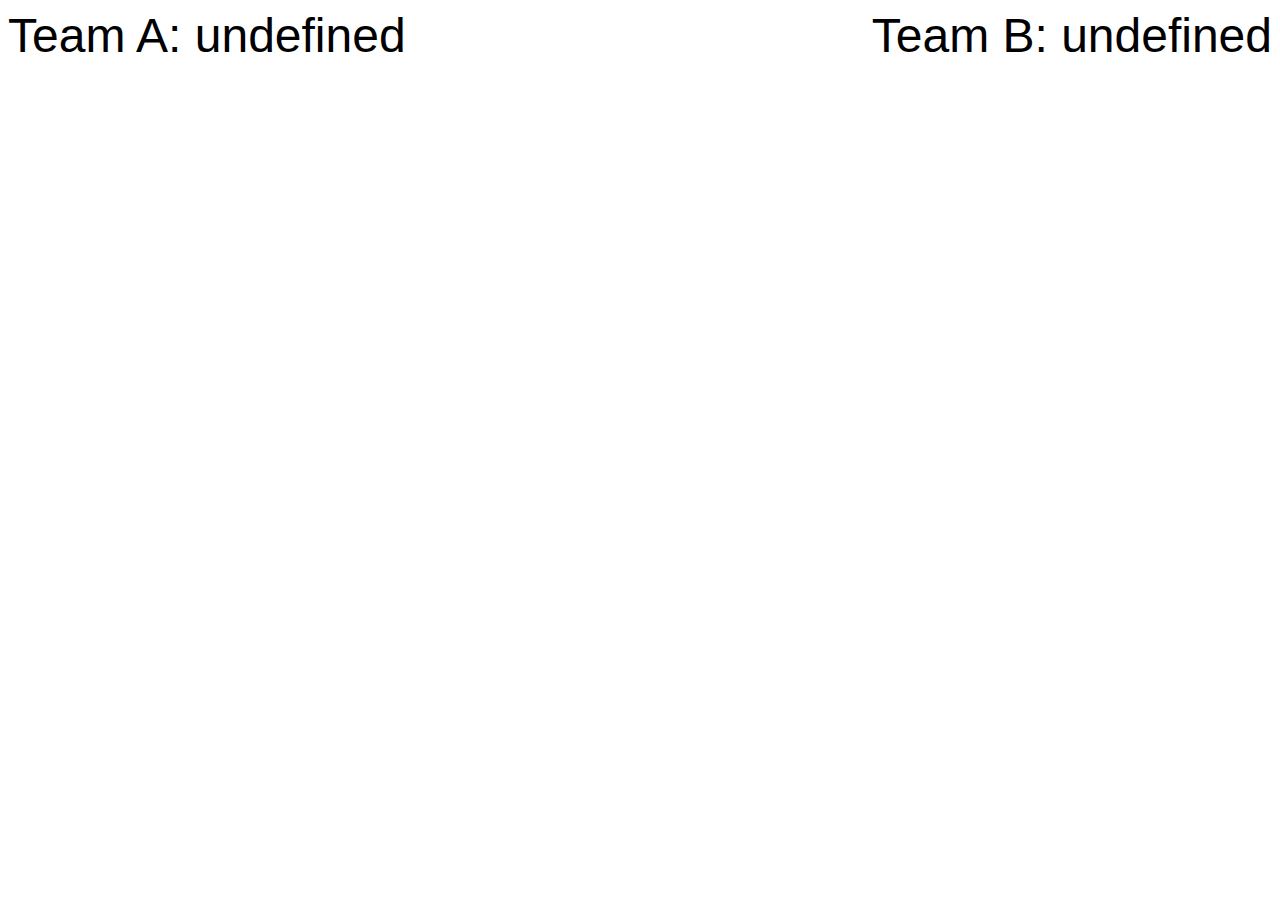
==== app.html @ 47a9c4e0 "Initial commit" ====
<html>
<head>
<style>
BODY {
	font-size: 36pt;
	font-family: Arial;
}
</style>
<script src="http://10.0.2.1:8082/socket.io/socket.io.js"></script>
<script>
  console.log('app started');
  
  var socket = io.connect('http://10.0.2.1:8082');
  var teamAScore = 0;
  var teamBScore = 0;
  
  socket.on('rope', function (data) {
    console.log('Got rope signal');
    
    if (data == 'A'){
    	teamAScore++;
    } else {
    	teamBScore++;
    }
    updateScores();
    
    navigator.cascades.postMessage(data);
    
  });
  
  function updateScores(){
  		document.getElementById('teamAScore').innerHTML = 'Team A: '+teamAScore;
  		document.getElementById('teamBScore').innerHTML = 'Team B: '+teamBScore;
  }
</script>
</head>
<body onload="updateScores()">

<div id="teamAScore" style="float:left"></div>
<div id="teamBScore" style="float:right"></div>

</body>
</html>
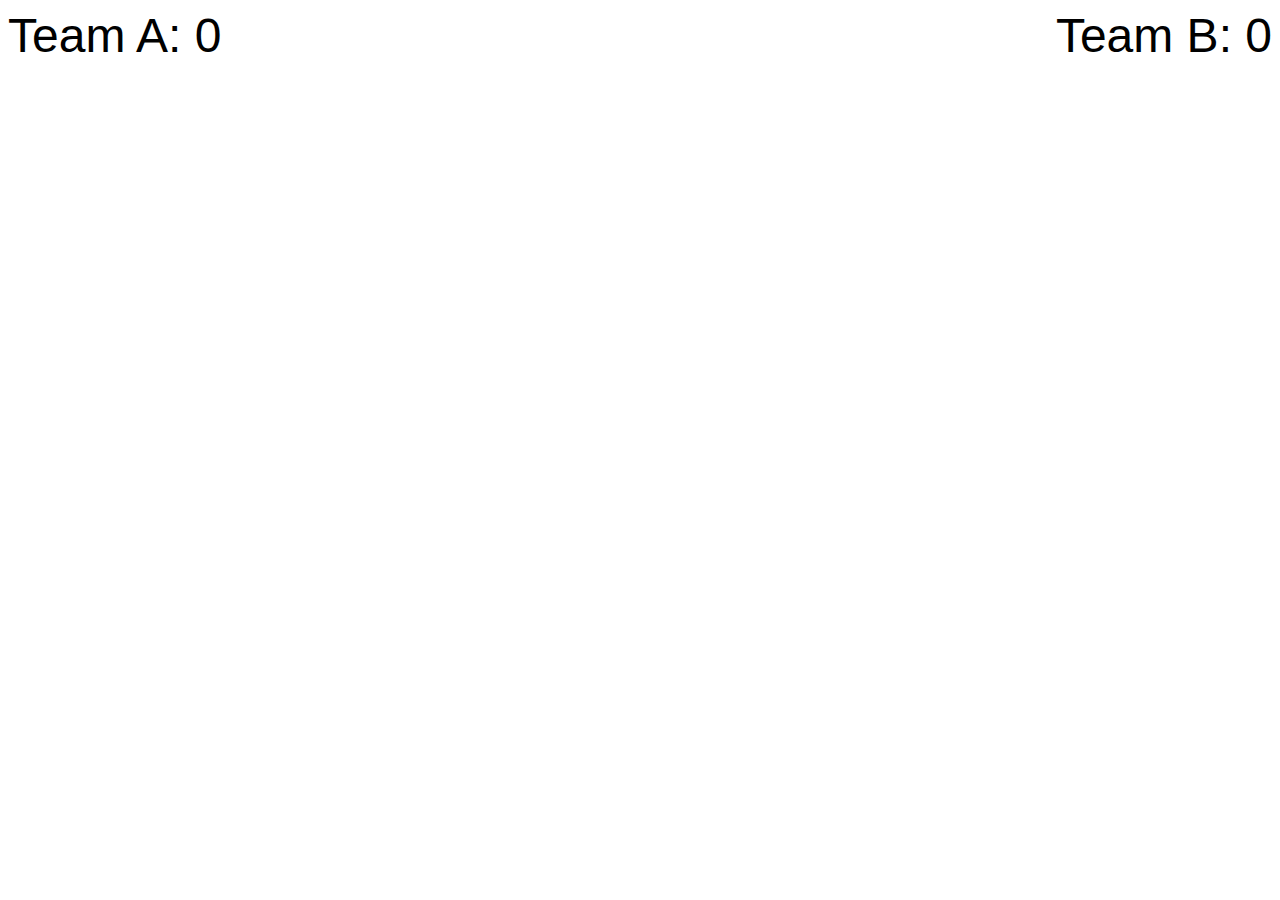
==== commit cdde4c31: "Minor tidy up" ====
--- a/app.html
+++ b/app.html
@@ -1,43 +1,41 @@
 <html>
-<head>
-<style>
-BODY {
-	font-size: 36pt;
-	font-family: Arial;
-}
-</style>
-<script src="http://10.0.2.1:8082/socket.io/socket.io.js"></script>
-<script>
-  console.log('app started');
-  
-  var socket = io.connect('http://10.0.2.1:8082');
-  var teamAScore = 0;
-  var teamBScore = 0;
-  
-  socket.on('rope', function (data) {
-    console.log('Got rope signal');
-    
-    if (data == 'A'){
-    	teamAScore++;
-    } else {
-    	teamBScore++;
-    }
-    updateScores();
-    
-    navigator.cascades.postMessage(data);
-    
-  });
-  
-  function updateScores(){
-  		document.getElementById('teamAScore').innerHTML = 'Team A: '+teamAScore;
-  		document.getElementById('teamBScore').innerHTML = 'Team B: '+teamBScore;
-  }
-</script>
-</head>
-<body onload="updateScores()">
+  <head>
+    <style>
+      BODY {
+      	font-size: 36pt;
+      	font-family: Arial;
+      }
+    </style>
+    <script src="http://192.168.1.148:8082/socket.io/socket.io.js"></script>
+    <script>
+      console.log('app started');
+      
+      var teamAScore = 0;
+      var teamBScore = 0;
+      
+      var socket = io.connect('http://192.168.1.148:8082');
+      socket.emit('itsamemario')
+      
+      socket.on('rope', function (data) {
+        if (data == -1){
+        	teamAScore++;
+        } else {
+        	teamBScore++;
+        }
+        updateScores();
+        navigator.cascades.postMessage(data);
+      });
+      
+      function updateScores(){
+      		document.getElementById('teamAScore').innerHTML = 'Team A: '+teamAScore;
+      		document.getElementById('teamBScore').innerHTML = 'Team B: '+teamBScore;
+      }
+    </script>
+  </head>
+  <body onload="updateScores()">
 
-<div id="teamAScore" style="float:left"></div>
-<div id="teamBScore" style="float:right"></div>
+    <div id="teamAScore" style="float:left"></div>
+    <div id="teamBScore" style="float:right"></div>
 
-</body>
-</html>
+  </body>
+</html>